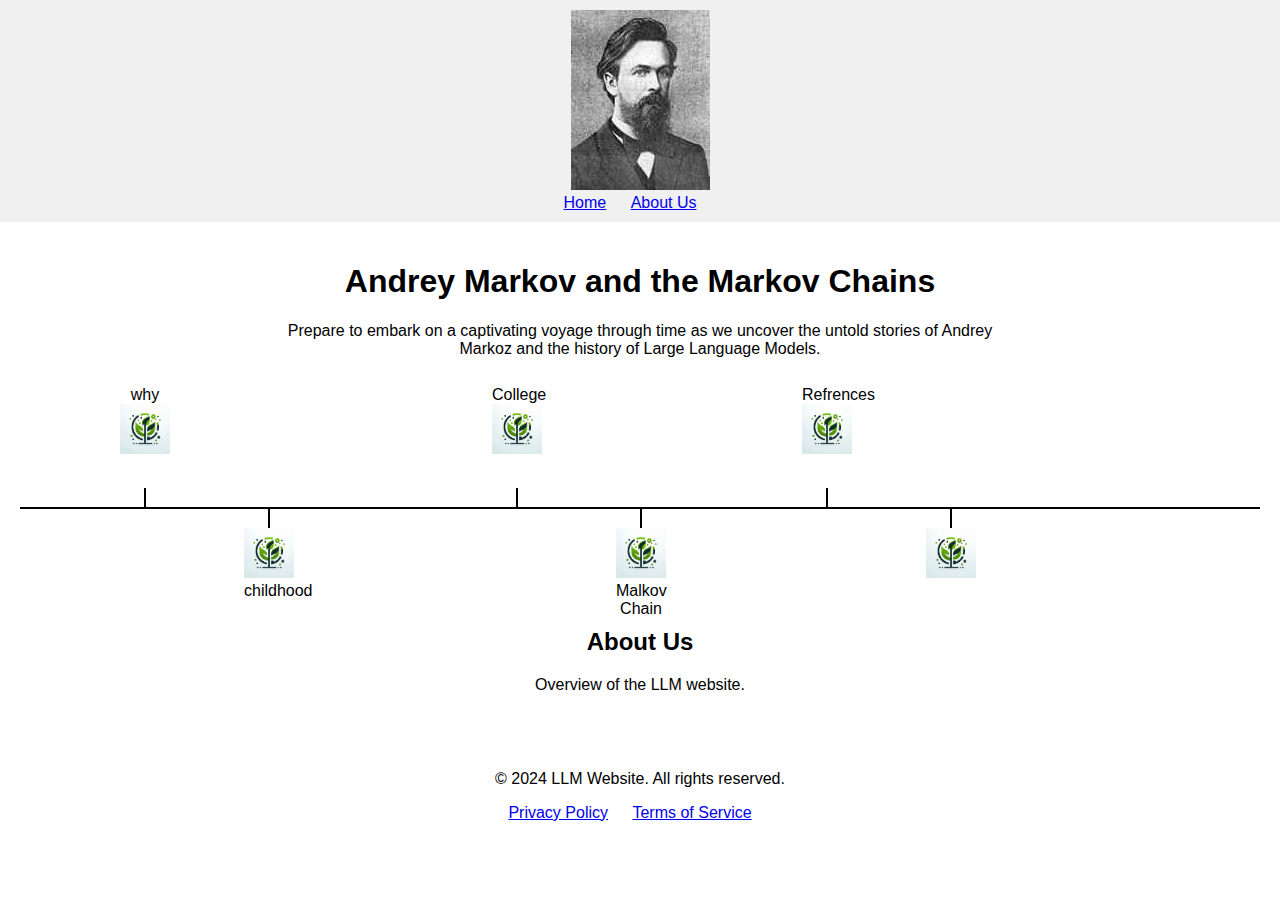
==== index.html @ 095020c8 "Add files via upload" ====
<!DOCTYPE html>
<html lang="en">
<head>
    <meta charset="UTF-8">
    <meta name="viewport" content="width=device-width, initial-scale=1.0">
    <title>LLM Website</title>
    <link rel="stylesheet" href="styles.css">
</head>
<body>
    <header>
        <!-- Logo and navigation menu -->
        <div>
            <img src="images/Andrei_Andreyevich.jpg" alt="LLM Logo">
            <nav>
                <ul>
                    <li><a href="#home">Home</a></li>
                    <li><a href="#about">About Us</a></li>
                </ul>
            </nav>
        </div>
    </header>
    <main>
        <section id="home">
            <!-- Homepage content -->
            <h1> Andrey Markov and the Markov Chains </h1>
            <p>Prepare to embark on a captivating voyage through time as we uncover
                 the untold stories of Andrey Markoz and the history of Large Language Models. 
            </p>
            <!-- Featured content or highlights -->
        </section>
        <div class="line-container">
            <div class="line"></div>
            <div class="vertical-line down" style="left: 10%;">
                <div class="text-box" data-content-url="why.html">
                    <p3> why </p3>
                    <img src="images/trends.jpeg" alt="Description of the image">
                   
                </div>
            </div>
            <div class="vertical-line down" style="left: 40%;">
                <div class="text-box" data-content-url="college.html">
                    <p3> College </p3>
                    <img src="images/trends.jpeg" alt="Description of the image">
                    
                </div>
            </div>
            <div class="vertical-line down" style="left: 65%;">
                <div class="text-box" data-content-url="refrences.html">
                    <p3> Refrences </p3>
                    <img src="images/trends.jpeg" alt="Description of the image">
                    
                </div>
            </div>
            
            <div class="vertical-line up" style="left: 75%;">
                <div class="text-box" data-content-url=".html">
                    <img src="images/trends.jpeg" alt="Description of the image">
                    <p3>  </p3>
                </div>
            </div>
            <div class="vertical-line up" style="left: 50%;">
                <div class="text-box" data-content-url="markovChain.html">
                    <img src="images/trends.jpeg" alt="Description of the image">
                    <p3> Malkov Chain </p3>
                </div>
            </div>
            <div class="vertical-line up" style="left: 20%;">
                <div class="text-box" data-content-url="childhood.html">
                    <img src="images/trends.jpeg" alt="Description of the image">
                    <p3> childhood </p3>
                </div>
            </div>
        </div>
            
        <!-- </div> This closing div is redundant and can be removed -->
        <section id="about">
            <!-- About Us content -->
            <h2>About Us</h2>
            <p>Overview of the LLM website.</p>
            <!-- Mission and goals -->
        </section>
    </main>
    <footer>
        <!-- Footer content -->
        <p>&copy; 2024 LLM Website. All rights reserved.</p>
        <nav>
            <ul>
                <li><a href="#privacy">Privacy Policy</a></li>
                <li><a href="#terms">Terms of Service</a></li>
            </ul>
        </nav>
        <!-- Social media icons -->
    </footer>
    <script src="script.js"></script>
</body>
</html>
---- styles.css ----
/* Add your CSS stylesheets here */
body {
    font-family: Arial, sans-serif;
    margin: 0;
    padding: 0;
}
header {
    background-color: #f0f0f0;
    padding: 10px 0;
    text-align: center;
}
nav ul {
    list-style-type: none;
    margin: 0;
    padding: 0;
}
nav ul li {
    display: inline;
    margin-right: 20px;
}
main {
    padding: 20px;
}
section {
    margin-bottom: 40px;
}
section#home h1 {
    text-align: center;
}
section#home p {
    text-align: center;
    padding-left:  20%;
    padding-right:  20%;
}
.line-container {
    position: relative;
    margin-bottom: 270px;
    margin-top: 150px;
}
.line {
    width: 100%;
    height: 2px;
    background-color: #000000;
    position: absolute;
    top: 50%;
    transform: translateY(-1px);
}
.vertical-line {
    width: 2px;
    height: 20px;
    background-color: #000000;
    position: absolute;
    top: 100%;
   
}
.vertical-line.up {
    top: 0;
}
.vertical-line.down {
    top: 100%;
    transform: translateY(-100%);
}

.vertical-line.down .text-box {
 

    position: absolute;
    top: -102px; 
    left: 50%; 
 
}

.text-box{
    height: 100px;
    width: 50px;
    text-align: center;
    position: absolute;
    text-decoration: none;
    transform: translateX(-50%);
}


.vertical-line.up .text-box {
    bottom: -100px; 
    left: 50%; 
}

li{
    text-decoration: none;
}

.text-box img {
    width: 100%;
    height: auto;
}

#about{
    text-align: center;
}

footer{
    text-align: center;
    margin-bottom: 100px;
}
.popup {
    position: fixed;
    top: 50%;
    left: 50%;
    transform: translate(-50%, -50%);
    background-color: white;
    border: 1px solid #ccc;
    padding: 20px;
    display: none;
    z-index: 1000;
}


.mentors {
    display: flex;
    justify-content: space-between;
}

.mentors img {
    margin-right: 10px;
}
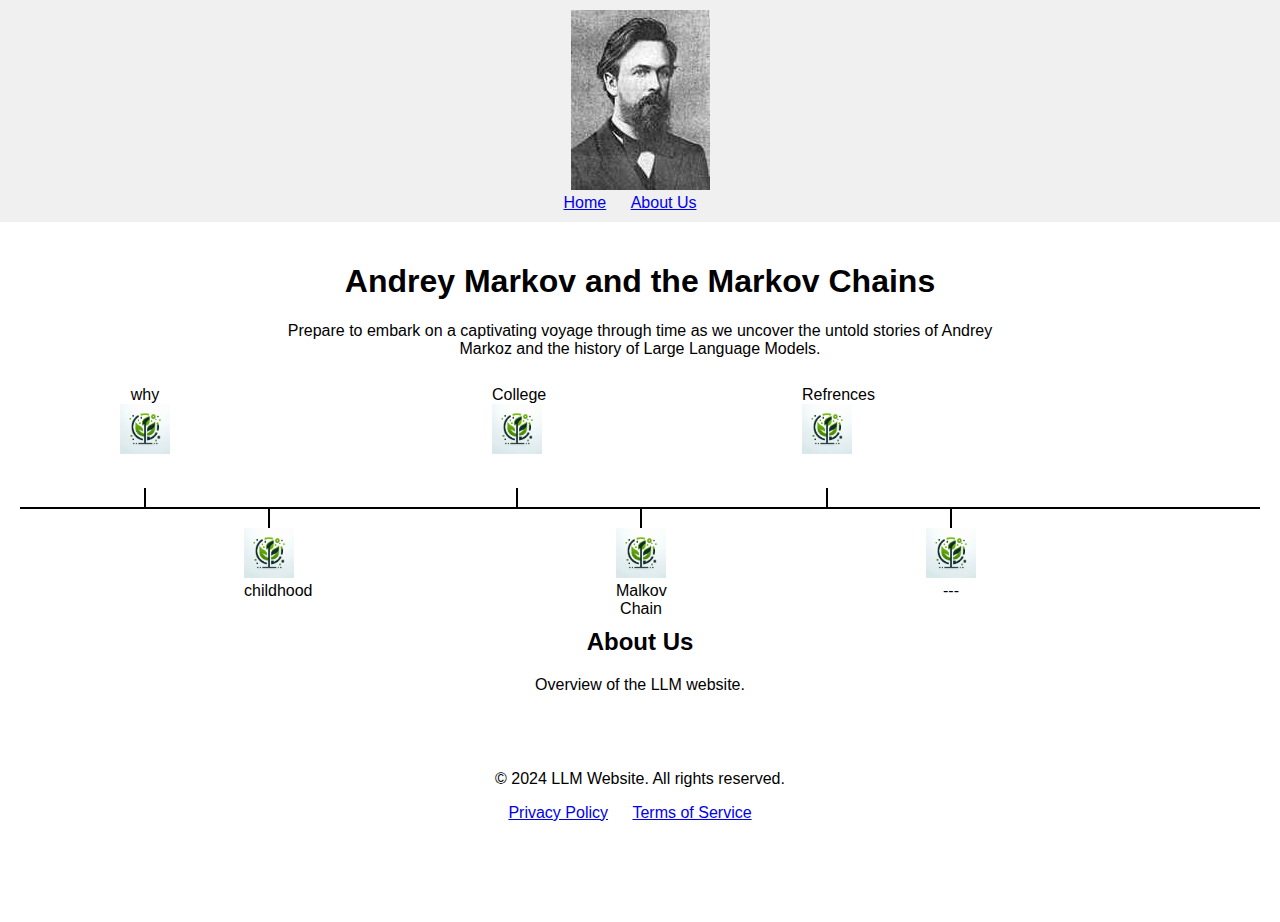
==== commit 5bc21659: "Update index.html" ====
--- a/index.html
+++ b/index.html
@@ -53,9 +53,9 @@
             </div>
             
             <div class="vertical-line up" style="left: 75%;">
-                <div class="text-box" data-content-url=".html">
+                <div class="text-box" data-content-url="end.html">
                     <img src="images/trends.jpeg" alt="Description of the image">
-                    <p3>  </p3>
+                    <p3> --- </p3>
                 </div>
             </div>
             <div class="vertical-line up" style="left: 50%;">
